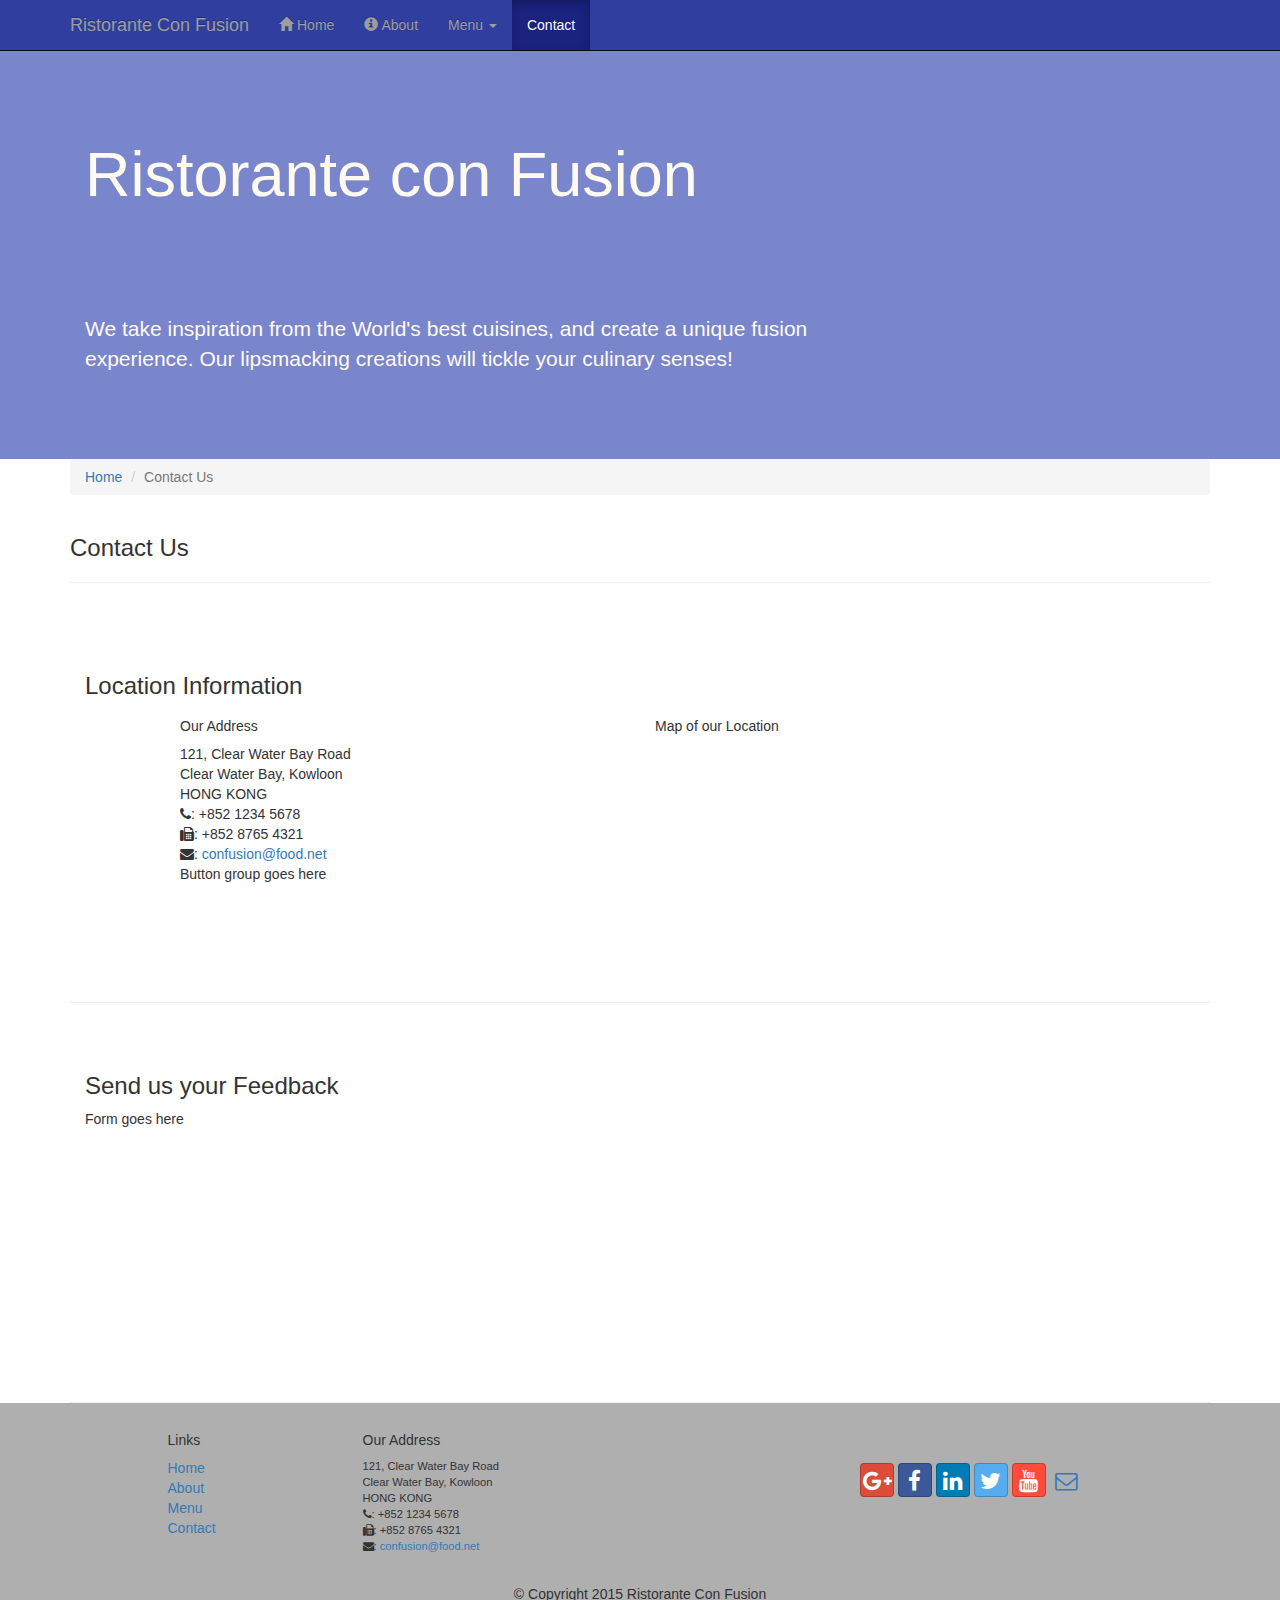
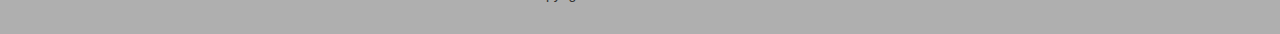
==== contactus.html @ d8f45347 "Add conFusion to GitHub" ====
<!DOCTYPE html>
<html lang="en">

<head>
     <meta charset="utf-8">
    <meta http-equiv="X-UA-Compatible" content="IE=edge">
    <meta name="viewport" content="width=device-width, initial-scale=1">
    <!-- The above 3 meta tags *must* come first in the head; any other head 
         content must come *after* these tags -->
    <title>Ristorante Con Fusion: About Us</title>
        <!-- Bootstrap -->
    <link href="css/bootstrap.min.css" rel="stylesheet">
    <link href="css/bootstrap-theme.min.css" rel="stylesheet">
    <link href="css/font-awesome.min.css" rel="stylesheet">
    <link href="css/bootstrap-social.css" rel="stylesheet">
    <link href="css/mystyles.css" rel="stylesheet">

    <!-- HTML5 shim and Respond.js for IE8 support of HTML5 elements and media queries -->
    <!-- WARNING: Respond.js doesn't work if you view the page via file:// -->
    <!--[if lt IE 9]>
      <script src="https://oss.maxcdn.com/html5shiv/3.7.2/html5shiv.min.js"></script>
      <script src="https://oss.maxcdn.com/respond/1.4.2/respond.min.js"></script>
    <![endif]-->
</head>

<body>
    <nav class="navbar navbar-inverse navbar-fixed-top" role="navigation">
        <div class="container">
            <div class="navbar-header">
                <button type="button" class="navbar-toggle collapsed" data-toggle="collapse" data-target="#navbar" aria-expanded="false" aria-controls="navbar">
                    <span class="sr-only">Toggle navigation</span>
                    <span class="icon-bar"></span>
                    <span class="icon-bar"></span>
                    <span class="icon-bar"></span>
                </button>
                <a class="navbar-brand" href="index.html">Ristorante Con Fusion</a>
            </div>
            <div id="navbar" class="navbar-collapse collapse">
                <ul class="nav navbar-nav">
                    <li><a href="index.html"><span class="glyphicon glyphicon-home"
                         aria-hidden="true"></span> Home</a></li>
                    <li><a href="aboutus.html">
                        <span class="glyphicon glyphicon-info-sign"
                         aria-hidden="true"></span> About</a></li>
                    <li class="dropdown">
                        <a href="#" class="dropdown-toggle" data-toggle="dropdown"
                         role="button" aria-haspopup="true" aria-expanded="false"> 
                         Menu <span class="caret"></span></a>
                        <ul class="dropdown-menu">
                            <li><a href="#">Appetizers</a></li>
                            <li><a href="#">Main Courses</a></li>
                            <li><a href="#">Desserts</a></li>
                            <li><a href="#">Drinks</a></li>
                            <li role="separator" class="divider"></li>
                            <li class="dropdown-header">Specials</li>
                            <li><a href="#">Lunch Buffet</a></li>
                            <li><a href="#">Weekend Brunch</a></li>
                        </ul>
                    </li>
                    <li class="active"><a href="contactus.html">Contact</a></li>
                </ul>
            </div>
        </div>
    </nav>  
    <header class="jumbotron">

        <!-- Main component for a primary marketing message or call to action -->

        <div class="container">
            <div class="row row-header">
                <div class="col-xs-12 col-sm-8">
                    <h1>Ristorante con Fusion</h1>
                    <p style="padding:40px;"></p>
                    <p>We take inspiration from the World's best cuisines, and create a unique fusion experience. Our lipsmacking creations will tickle your culinary senses!</p>
                </div>
                <div class="col-xs-12 col-sm-4">
                </div>
            </div>
        </div>
    </header>

    <div class="container">
        <div class="row">
            <div class="col-xs-12">
               <ul class="breadcrumb">
                   <li><a href="index.html">Home</a></li>
                   <li class="active">Contact Us</li>
               </ul>
            </div>
            <div class="col-xs-12">
               <h3>Contact Us</h3>
               <hr>
            </div>
        </div>
        
        <div class="row row-content">
           <div class="col-xs-12">
              <h3>Location Information</h3> 
           </div>
            <div class="col-xs-12 col-sm-4 col-sm-offset-1">
                   <h5>Our Address</h5>
                    <address style="font-size: 100%">
		              121, Clear Water Bay Road<br>
		              Clear Water Bay, Kowloon<br>
		              HONG KONG<br>
		              <i class="fa fa-phone"></i>: +852 1234 5678<br>
		              <i class="fa fa-fax"></i>: +852 8765 4321<br>
		              <i class="fa fa-envelope"></i>: 
                        <a href="mailto:confusion@food.net">confusion@food.net</a>
		           </address>
            </div>
            <div class="col-xs-12 col-sm-6 col-sm-offset-1">
                <h5>Map of our Location</h5>
            </div>
            <div class="col-xs-12 col-sm-11 col-sm-offset-1">
                Button group goes here
            </div>
        </div>

        <div class="row row-content">
           <div class="col-xs-12">
              <h3>Send us your Feedback</h3> 
           </div>
            <div class="col-xs-12 col-sm-9">
                Form goes here
            </div>
             <div class="col-xs-12 col-sm-3">
                <p style="padding:20px;"></p>
            </div>
       </div>

    </div>

    <footer class="row-footer">
        <div class="container">
            <div class="row">             
                <div class="col-xs-5 col-xs-offset-1 col-sm-2 col-sm-offset-1">
                    <h5>Links</h5>
                    <ul class="list-unstyled">
                        <li><a href="#">Home</a></li>
                        <li><a href="#">About</a></li>
                        <li><a href="#">Menu</a></li>
                        <li><a href="#">Contact</a></li>
                    </ul>
                </div>
                <div class="col-xs-6 col-sm-5">
                    <h5>Our Address</h5>
                    <address>
		              121, Clear Water Bay Road<br>
		              Clear Water Bay, Kowloon<br>
		              HONG KONG<br>
		              <i class="fa fa-phone"></i>: +852 1234 5678<br>
		              <i class="fa fa-fax"></i>: +852 8765 4321<br>
		              <i class="fa fa-envelope"></i>: 
                        <a href="mailto:confusion@food.net">confusion@food.net</a>
		           </address>
                </div>
                <div class="col-xs-12 col-sm-4">
                    <div class="nav navbar-nav" style="padding: 40px 10px;">
                        <a class="btn btn-social-icon btn-google-plus" href="http://google.com/+"><i class="fa fa-google-plus"></i></a>
                        <a class="btn btn-social-icon btn-facebook" href="http://www.facebook.com/profile.php?id="><i class="fa fa-facebook"></i></a>
                        <a class="btn btn-social-icon btn-linkedin" href="http://www.linkedin.com/in/"><i class="fa fa-linkedin"></i></a>
                        <a class="btn btn-social-icon btn-twitter" href="http://twitter.com/"><i class="fa fa-twitter"></i></a>
                        <a class="btn btn-social-icon btn-youtube" href="http://youtube.com/"><i class="fa fa-youtube"></i></a>
                        <a class="btn btn-social-icon" href="mailto:"><i class="fa fa-envelope-o"></i></a>
                    </div>
                </div>
                <div class="col-xs-12">
                    <p style="padding:10px;"></p>
                    <p align=center>© Copyright 2015 Ristorante Con Fusion</p>
                </div>
            </div>
        </div>
    </footer>
    <!-- jQuery (necessary for Bootstrap's JavaScript plugins) -->
    <script src="https://ajax.googleapis.com/ajax/libs/jquery/1.11.3/jquery.min.js"></script>
    <!-- Include all compiled plugins (below), or include individual files as needed -->
    <script src="js/bootstrap.min.js"></script>
</body>

</html>
---- css/mystyles.css ----
body{
    padding:50px 0px 0px 0px;
    z-index:0;
}

.navbar-inverse {
     background: #303F9F;
}

.navbar-inverse .navbar-nav > .active > a,
.navbar-inverse .navbar-nav > .active > a:hover,
.navbar-inverse .navbar-nav > .active > a:focus {
    color: #fff;
    background: #1A237E;
}

.navbar-inverse .navbar-nav > .open > a,
 .navbar-inverse .navbar-nav > .open > a:hover,
 .navbar-inverse .navbar-nav > .open > a:focus {
    color: #fff;
    background: #1A237E;
}

.navbar-inverse .navbar-nav .open .dropdown-menu> li> a,
.navbar-inverse .navbar-nav .open .dropdown-menu {
    background-color: #303F9F;
    color:#eeeeee;
}

.navbar-inverse .navbar-nav .open .dropdown-menu> li> a:hover {
    color:#000000;
}


.row-header {
    margin: 0px auto;
    padding: 0px auto;
}

.row-content {
    
    margin: 0px auto;
    padding: 50px 0px 50px 0px;
    border-bottom: 1px ridge;
    min-height: 400px;
}

.row-footer {
    
    background-color: #AfAfAf;
    margin: 0px auto;
    padding: 20px 0px 20px 0px;
    
}

.jumbotron {
    
    padding: 70px 30px 70px 30px;
    margin: 0 auto;
    background: #7986CB;
    color: floralwhite;
}

address {
    
    font-size: 80%;
    margin: 0px;
    color: 0f0f0f;
}
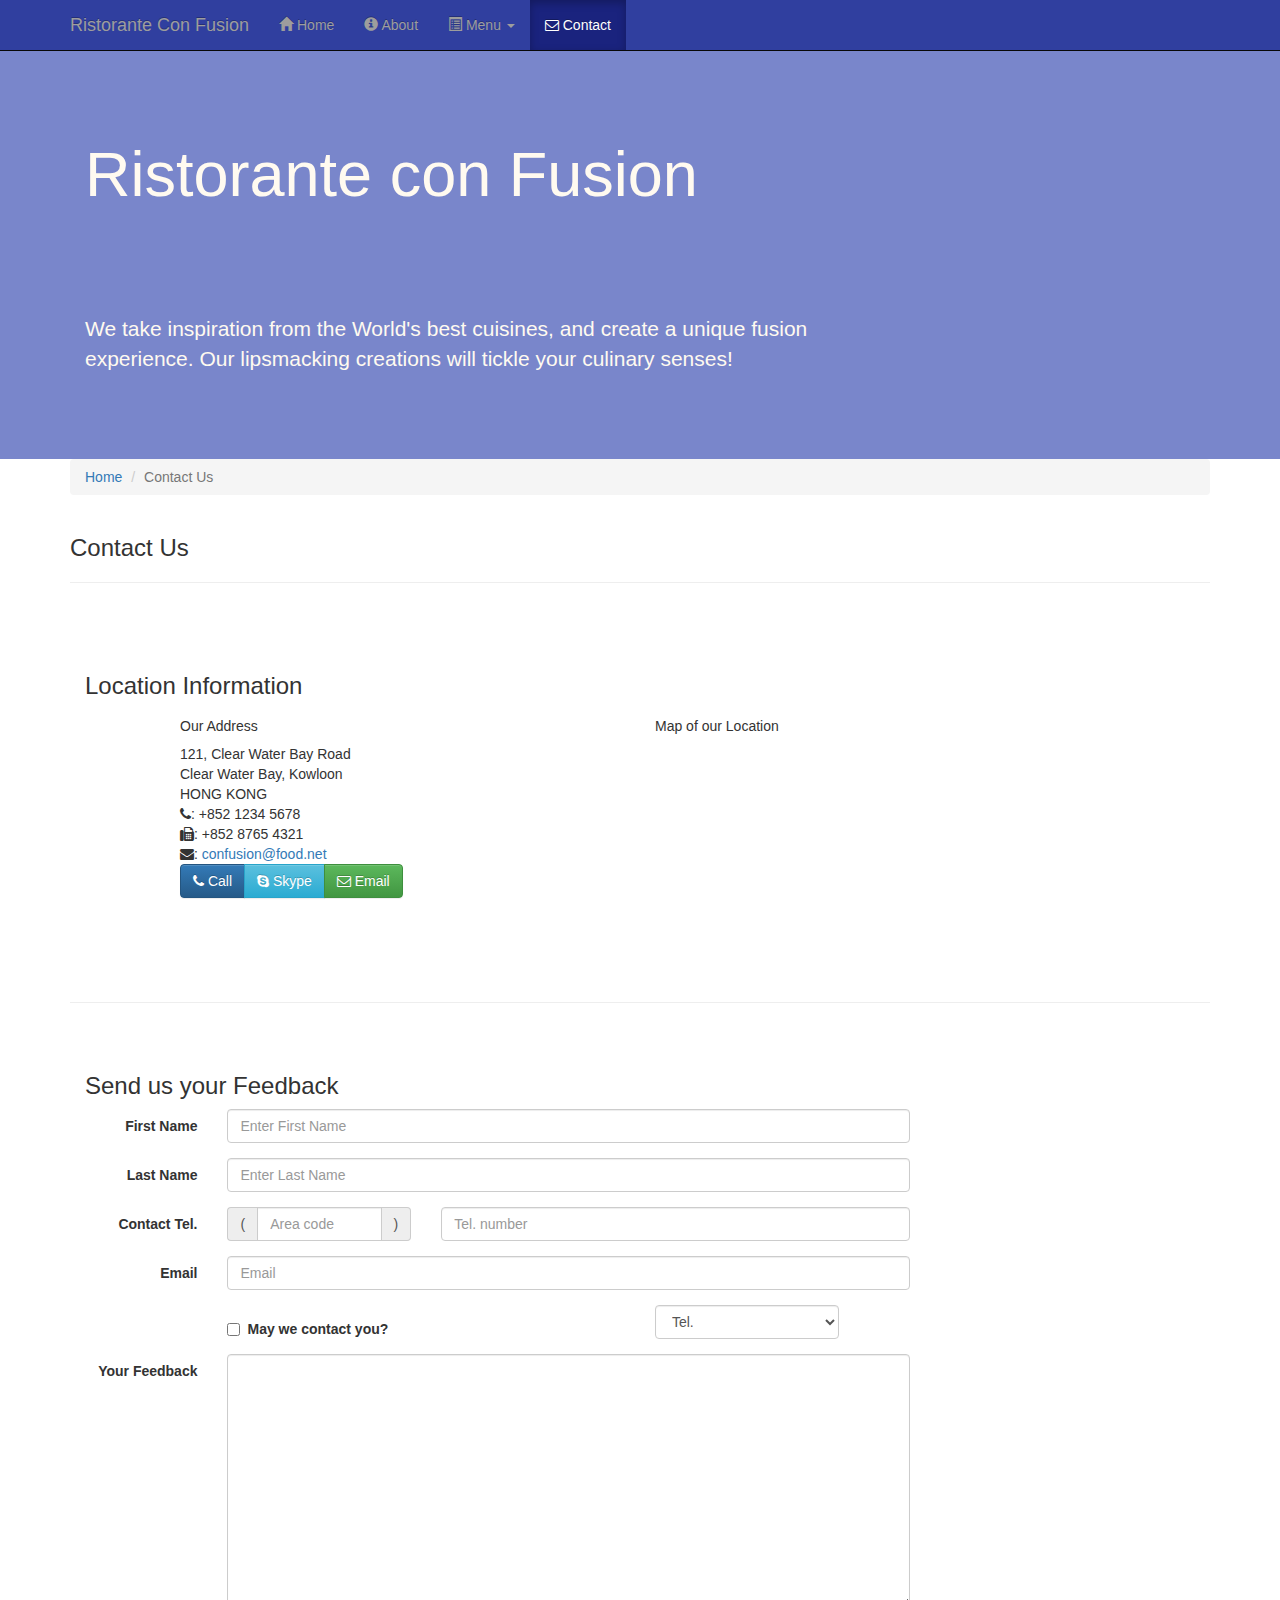
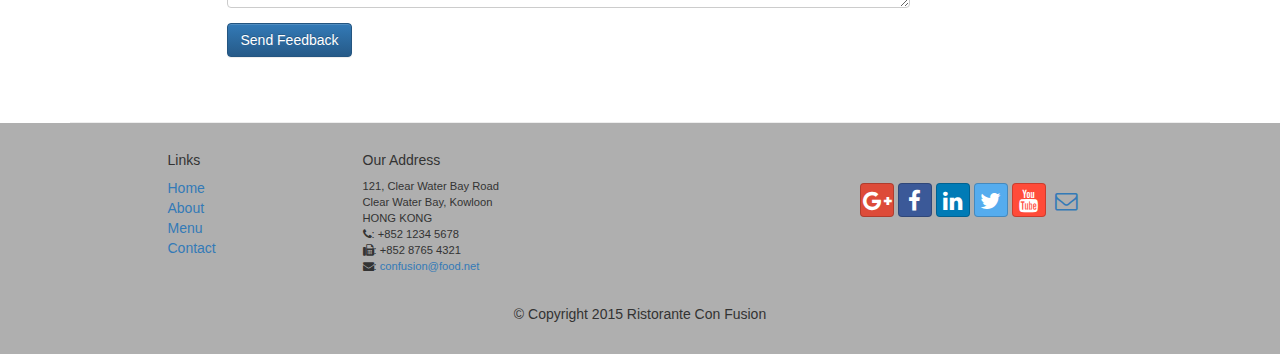
==== commit f5b8e9f1: "Add contactus.html file" ====
--- a/contactus.html
+++ b/contactus.html
@@ -39,12 +39,13 @@
                 <ul class="nav navbar-nav">
                     <li><a href="index.html"><span class="glyphicon glyphicon-home"
                          aria-hidden="true"></span> Home</a></li>
-                    <li><a href="aboutus.html">
+                    <li><a href="about.html">
                         <span class="glyphicon glyphicon-info-sign"
                          aria-hidden="true"></span> About</a></li>
                     <li class="dropdown">
                         <a href="#" class="dropdown-toggle" data-toggle="dropdown"
-                         role="button" aria-haspopup="true" aria-expanded="false"> 
+                         role="button" aria-haspopup="true" aria-expanded="false">
+                    <span class="glyphicon glyphicon-list-alt"></span>
                          Menu <span class="caret"></span></a>
                         <ul class="dropdown-menu">
                             <li><a href="#">Appetizers</a></li>
@@ -57,7 +58,10 @@
                             <li><a href="#">Weekend Brunch</a></li>
                         </ul>
                     </li>
-                    <li class="active"><a href="contactus.html">Contact</a></li>
+                    <li class="active"><a href="contactus.html">
+                        
+                        <i class="fa fa-envelope-o"></i> 
+                        Contact</a></li>
                 </ul>
             </div>
         </div>
@@ -113,7 +117,15 @@
                 <h5>Map of our Location</h5>
             </div>
             <div class="col-xs-12 col-sm-11 col-sm-offset-1">
-                Button group goes here
+               
+                            <div class="btn-group" role="group" aria-label="...">
+                    <a type="button" class="btn btn-primary" href="tel:+85212345678"><i class="fa fa-phone"></i> Call</a>
+                    <a type="button" class="btn btn-info"><i class="fa fa-skype"></i> Skype</a>
+                    <a type="button" class="btn btn-success" href="mailto:confusion@food.net"><i class="fa fa-envelope-o"></i> Email</a>
+                </div>    
+                
+                
+                
             </div>
         </div>
 
@@ -122,7 +134,75 @@
               <h3>Send us your Feedback</h3> 
            </div>
             <div class="col-xs-12 col-sm-9">
-                Form goes here
+                
+    <form class="form-horizontal" role="form">
+                    <div class="form-group">
+                        <label for="firstname" class="col-sm-2 control-label">First Name</label>             <div class="col-sm-10">
+                        <input type="text" class="form-control" id="firstname" name="firstname" placeholder="Enter First Name">
+                        </div>
+                    </div>
+                    <div class="form-group">
+                        <label for="lastname" class="col-sm-2 control-label">Last Name</label>
+                        <div class="col-sm-10">
+                            <input type="text" class="form-control" id="lastname" name="lastname" placeholder="Enter Last Name">
+                        </div>
+                    </div>
+        
+        
+              <div class="form-group">
+                        <label for="telnum" class="col-xs-12 col-sm-2 control-label">Contact Tel.</label>
+                        <div class="col-xs-5 col-sm-4 col-md-3">
+                            <div class="input-group">
+                                <div class="input-group-addon">(</div>
+                                    <input type="tel" class="form-control" id="areacode" name="areacode" placeholder="Area code">
+                                <div class="input-group-addon">)</div>
+                            </div>
+                        </div>
+                        <div class="col-xs-7 col-sm-6 col-md-7">
+                                    <input type="tel" class="form-control" id="telnum" name="telnum" placeholder="Tel. number">
+                        </div>
+                    </div>
+        
+             <div class="form-group">
+                        <label for="emailid" class="col-sm-2 control-label">Email</label>
+                        <div class="col-sm-10">
+                            <input type="email" class="form-control" id="emailid" name="emailid" placeholder="Email">
+                        </div>
+                    </div>
+
+           <div class="form-group">
+                       <div class="checkbox col-sm-5 col-sm-offset-2">
+                            <label class="checkbox-inline">
+                                <input type="checkbox" name="approve" value="">
+                                <strong>May we contact you?</strong>
+                            </label>
+                        </div>
+                        <div class="col-sm-3 col-sm-offset-1">
+                            <select class="form-control">
+                                <option>Tel.</option>
+                                <option>Email</option>
+                            </select>
+                        </div>
+                    </div>
+        
+        <div class="form-group">
+                        <label for="feedback" class="col-sm-2 control-label">Your Feedback</label>
+                        <div class="col-sm-10">
+                            <textarea class="form-control" id="feedback" name="feedback" rows="12"></textarea>
+                        </div>
+                    </div>
+        
+         <div class="form-group">
+                        <div class="col-sm-offset-2 col-sm-10">
+                            <button type="submit" class="btn btn-primary">Send Feedback</button>
+                        </div>
+                    </div>
+        
+                </form>
+                
+                
+                
+                
             </div>
              <div class="col-xs-12 col-sm-3">
                 <p style="padding:20px;"></p>
